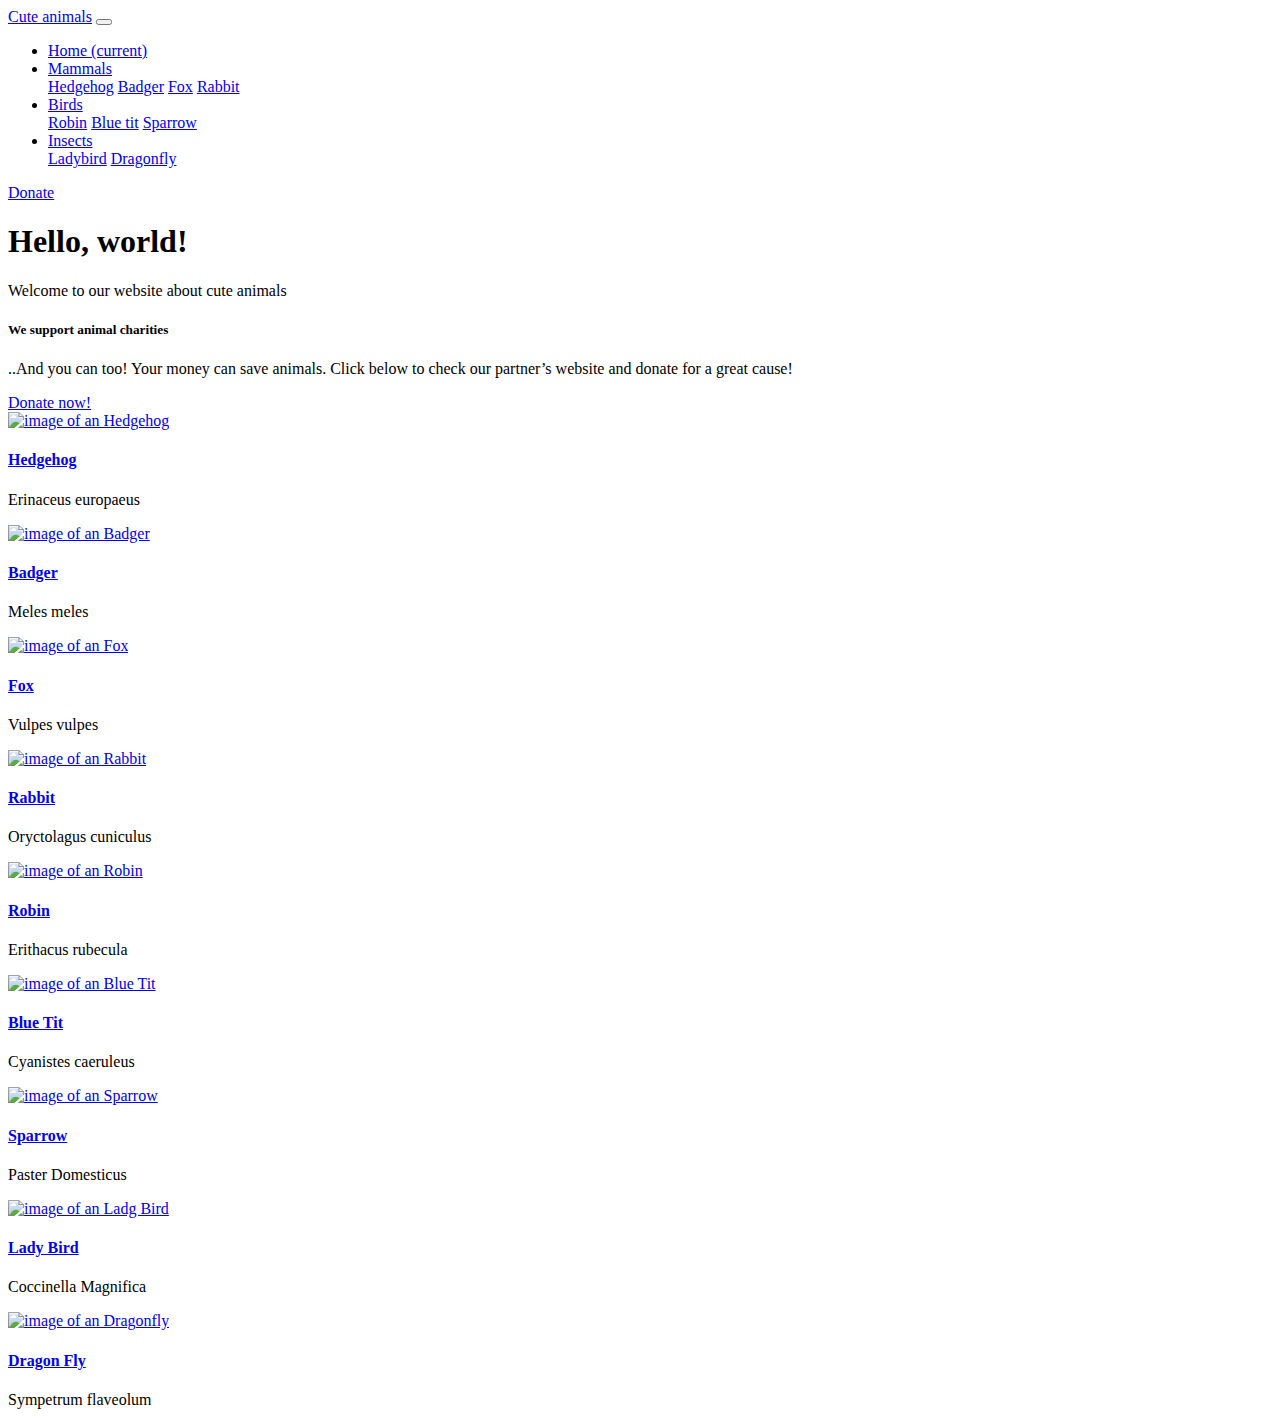
==== index.html @ fffb3750 "Update index.html" ====
<!doctype html>
<html lang="en">
<head>
<meta charset="UTF-8">
<meta name="viewport" content="width=device-width,initial-scale=1, shrink-to-fit=no"> 
	<link rel="stylesheet" href="css/bootstrap.min.css">
	<link href="css/styles.css" rel="stylesheet" type="text/css">
<title>Hello, world! </title>
</head>

<body>
	<nav class="navbar navbar-expand-lg navbar-light bg-light">
  <a class="navbar-brand" href="#">Cute animals</a>
  <button class="navbar-toggler" type="button" data-toggle="collapse" data-target="#navbarSupportedContent" aria-controls="navbarSupportedContent" aria-expanded="false" aria-label="Toggle navigation">
    <span class="navbar-toggler-icon"></span>
  </button>

  <div class="collapse navbar-collapse" id="navbarSupportedContent">
    <ul class="navbar-nav mr-auto">
      <li class="nav-item active">
        <a class="nav-link" href="#">Home <span class="sr-only">(current)</span></a>
      </li>
      
      <li class="nav-item dropdown">
        <a class="nav-link dropdown-toggle" href="#" id="navbarDropdown" role="button" data-toggle="dropdown" aria-haspopup="true" aria-expanded="false">
          Mammals
        </a>
        <div class="dropdown-menu" aria-labelledby="navbarDropdown">
          <a class="dropdown-item" href="#">Hedgehog</a>
          <a class="dropdown-item" href="#">Badger</a>
		  <a class="dropdown-item" href="#">Fox</a>
		  <a class="dropdown-item" href="#">Rabbit</a>
          
         
        </div>
      </li>
      <li class="nav-item dropdown">
        <a class="nav-link dropdown-toggle" href="#" id="navbarDropdown" role="button" data-toggle="dropdown" aria-haspopup="true" aria-expanded="false">
			Birds 
		  </a>
		  <div class="dropdown-menu" aria-labelledby="navbarDropdown">
		  <a class="dropdown-item" href="#">Robin</a>
		  <a class="dropdown-item" href="#">Blue tit</a>
		  <a class="dropdown-item" href="#">Sparrow</a>
		 </div>
      </li>
		<li class="nav-item dropdown">
		 <a class="nav-link dropdown-toggle" href="#" id="navbarDropdown" role="button" data-toggle="dropdown" aria-haspopup="true" aria-expanded="false">
			 Insects 
			</a>
			<div class="dropdown-menu" aria-labelledby="navbarDropdown">
			<a class="dropdown-item" href="#">Ladybird</a>
			<a class="dropdown-item" href="#">Dragonfly</a>
			</div>
		</li>
    </ul>
	  <a aria-role="button" class="btn btn-succes my-2 my-sm-0" href="http://www.egelbescherming.nl/steun-ons/word-donateur/" target="_blank">Donate</a>
  </div>
</nav>
	<header>
		<div class="jumbotron">
  <h1 class="display-4">Hello, world!</h1>
  <p class="lead"> Welcome to our website about cute animals</p>
</div>
	</header>
	<section class="container"> 
<div class="card">
  <div class="card-body">
    <h5 class="card-title">We support animal charities</h5>
    <p class="card-text">..And you can too! Your money can save animals. Click below to check our partner&rsquo;s website and donate for a great cause!</p>
    <a href="http://www.egelbescherming.nl/steun-ons/word-donateur/" class="btn btn-primary" target="_blank">Donate now!</a>
  </div>
</div>
	</section>
	<main><!-- Main grid --> 
	<div class="row">
		<div class="col">
			<a href="#">
			<img alt="image of an Hedgehog" class="" src="images/hedgehog.JPG">
			<h4>Hedgehog</h4>
			</a>
			<p>Erinaceus europaeus</p>
		</div>
		<div class="col">
			<a href="#">
			<img alt="image of an Badger" class="" src="images/badger.jpg">
			<h4>Badger</h4>
			</a>
			<p>Meles meles</p>
		</div>
		<div class="col">
			<a href="#">
			<img alt="image of an Fox" class="" src="images/fox.jpg">
			<h4>Fox</h4>
			</a>
			<p>Vulpes vulpes</p>
		</div>
		<div class="col">
			<a href="#">
			<img alt="image of an Rabbit" class="" src="images/rabbit.jpg">
			<h4>Rabbit</h4>
			</a>
			<p>Oryctolagus cuniculus</p>
		</div>
		<div class="col">
			<a href="#">
			<img alt="image of an Robin" class="" src="images/robin.jpg">
			<h4>Robin</h4>
			</a>
			<p>Erithacus rubecula</p>
		</div>
		<div class="col">
			<a href="#">
			<img alt="image of an Blue Tit" class="" src="images/bluetit.jpg">
			<h4>Blue Tit</h4>
			</a>
			<p>Cyanistes caeruleus</p>
		</div>
		<div class="col">
			<a href="#">
			<img alt="image of an Sparrow" class="" src="images/sparrow.jpg">
			<h4>Sparrow</h4>
			</a>
			<p>Paster Domesticus</p>
		</div>
		<div class="col">
			<a href="#">
			<img alt="image of an Ladg Bird" class="" src="images/ladybird.jpg">
			<h4>Lady Bird</h4>
			</a>
			<p>Coccinella Magnifica</p>
		</div>
		<div class="col">
			<a href="#">
			<img alt="image of an Dragonfly" class="" src="images/dragonfly.jpg">
			<h4>Dragon Fly</h4>
			</a>
			<p>Sympetrum flaveolum</p>
		</div>
		
		<div class="col"><!-- column 1 --> </div>
		<div class="col"><!-- column 2 --> </div>
		<div class="col"><!-- column 3 --> </div>
		<div class="col"><!-- column 4 --> </div>
		<div class="col"><!-- column 5 --> </div>
		<div class="col"><!-- column 6 --> </div>
		<div class="col"><!-- column 7 --> </div>
		<div class="col"><!-- column 8 --> </div>
		<div class="col"><!-- column 9 --> </div>
		
</div>
	
	</main>
	<footer><!-- And now the footer --> </footer>
	<!-- Optional JavaScript --> 
	<!-- jQuery first (Popper.js is included in the Bootstrap JS)then Bootstrap JS --> 
	
	<script src="js/jquery-3.4.1.slim.min.js"></script>
	<script src="js/bootstrap.bundle.min.js"></script>
</body>
</html>
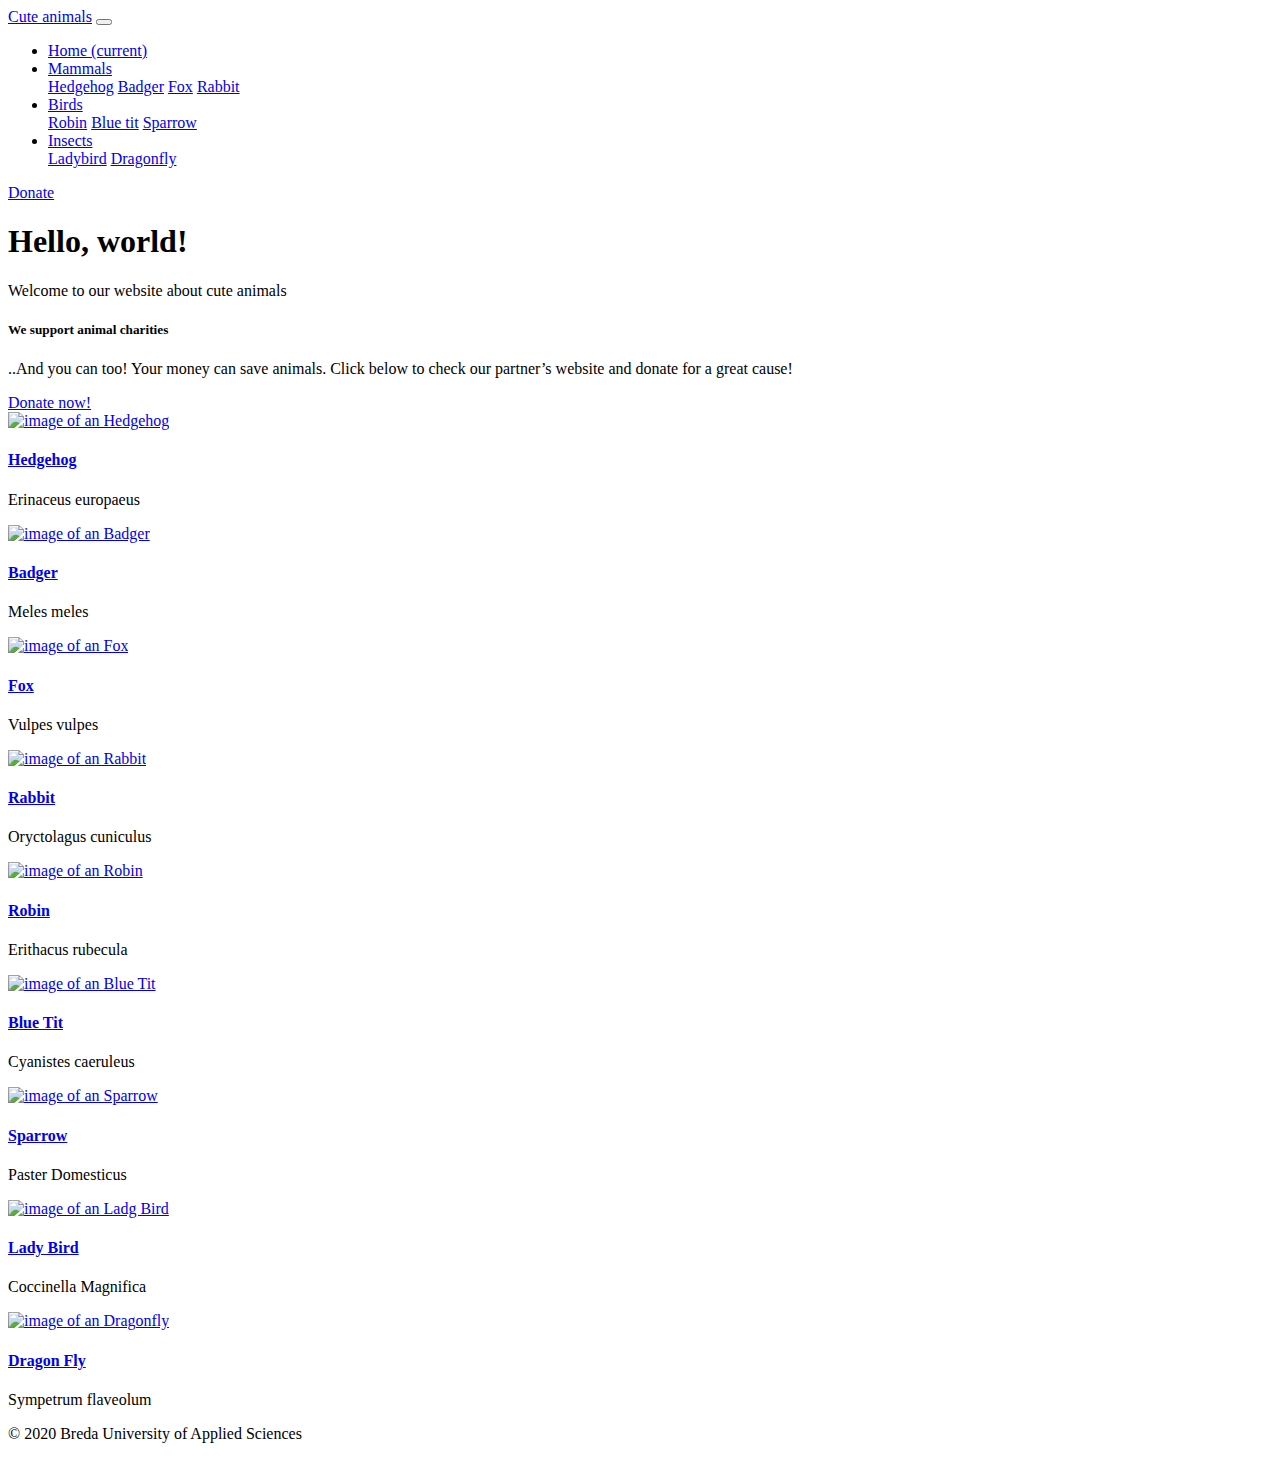
==== commit 819fc123: "Update index.html" ====
--- a/index.html
+++ b/index.html
@@ -9,7 +9,7 @@
 </head>
 
 <body>
-	<nav class="navbar navbar-expand-lg navbar-light bg-light">
+	<nav class="navbar navbar-expand-lg navbar-dark my-navbar">
   <a class="navbar-brand" href="#">Cute animals</a>
   <button class="navbar-toggler" type="button" data-toggle="collapse" data-target="#navbarSupportedContent" aria-controls="navbarSupportedContent" aria-expanded="false" aria-label="Toggle navigation">
     <span class="navbar-toggler-icon"></span>
@@ -58,7 +58,7 @@
   </div>
 </nav>
 	<header>
-		<div class="jumbotron">
+		<div class="jumbotron meadow-background">
   <h1 class="display-4">Hello, world!</h1>
   <p class="lead"> Welcome to our website about cute animals</p>
 </div>
@@ -73,85 +73,84 @@
 </div>
 	</section>
 	<main><!-- Main grid --> 
+<div class="container">		
 	<div class="row">
-		<div class="col">
+		
+		
+		
+		<div class="col-sm-6 col-md-4 col-lg-3">
 			<a href="#">
-			<img alt="image of an Hedgehog" class="" src="images/hedgehog.JPG">
+			<img alt="image of an Hedgehog" class="img-fluid" src="images/hedgehog.JPG">
 			<h4>Hedgehog</h4>
 			</a>
 			<p>Erinaceus europaeus</p>
 		</div>
-		<div class="col">
+	
+		<div class="col-sm-6 col-md-4 col-lg-3">
 			<a href="#">
-			<img alt="image of an Badger" class="" src="images/badger.jpg">
+			<img alt="image of an Badger" class="img-fluid" src="images/badger.jpg">
 			<h4>Badger</h4>
 			</a>
 			<p>Meles meles</p>
 		</div>
-		<div class="col">
+		<div class="col-sm-6 col-md-4 col-lg-3">
 			<a href="#">
-			<img alt="image of an Fox" class="" src="images/fox.jpg">
+			<img alt="image of an Fox" class="img-fluid" src="images/fox.jpg">
 			<h4>Fox</h4>
 			</a>
 			<p>Vulpes vulpes</p>
 		</div>
-		<div class="col">
+		<div class="col-sm-6 col-md-4 col-lg-3">
 			<a href="#">
-			<img alt="image of an Rabbit" class="" src="images/rabbit.jpg">
+			<img alt="image of an Rabbit" class="img-fluid" src="images/rabbit.jpg">
 			<h4>Rabbit</h4>
 			</a>
 			<p>Oryctolagus cuniculus</p>
 		</div>
-		<div class="col">
+		<div class="col-sm-6 col-md-4 col-lg-3">
 			<a href="#">
-			<img alt="image of an Robin" class="" src="images/robin.jpg">
+			<img alt="image of an Robin" class="img-fluid" src="images/robin.jpg">
 			<h4>Robin</h4>
 			</a>
 			<p>Erithacus rubecula</p>
 		</div>
-		<div class="col">
+		<div class="col-sm-6 col-md-4 col-lg-3">
 			<a href="#">
-			<img alt="image of an Blue Tit" class="" src="images/bluetit.jpg">
+			<img alt="image of an Blue Tit" class="img-fluid" src="images/bluetit.jpg">
 			<h4>Blue Tit</h4>
 			</a>
 			<p>Cyanistes caeruleus</p>
 		</div>
-		<div class="col">
+		<div class="col-sm-6 col-md-4 col-lg-3">
 			<a href="#">
-			<img alt="image of an Sparrow" class="" src="images/sparrow.jpg">
+			<img alt="image of an Sparrow" class="img-fluid" src="images/sparrow.jpg">
 			<h4>Sparrow</h4>
 			</a>
 			<p>Paster Domesticus</p>
 		</div>
-		<div class="col">
+		<div class="col-sm-6 col-md-4 col-lg-3">
 			<a href="#">
-			<img alt="image of an Ladg Bird" class="" src="images/ladybird.jpg">
+			<img alt="image of an Ladg Bird" class="img-fluid" src="images/ladybird.jpg">
 			<h4>Lady Bird</h4>
 			</a>
 			<p>Coccinella Magnifica</p>
 		</div>
-		<div class="col">
+		<div class="col-sm-6 col-md-4 col-lg-3">
 			<a href="#">
-			<img alt="image of an Dragonfly" class="" src="images/dragonfly.jpg">
+			<img alt="image of an Dragonfly" class="img-fluid" src="images/dragonfly.jpg">
 			<h4>Dragon Fly</h4>
 			</a>
 			<p>Sympetrum flaveolum</p>
 		</div>
 		
-		<div class="col"><!-- column 1 --> </div>
-		<div class="col"><!-- column 2 --> </div>
-		<div class="col"><!-- column 3 --> </div>
-		<div class="col"><!-- column 4 --> </div>
-		<div class="col"><!-- column 5 --> </div>
-		<div class="col"><!-- column 6 --> </div>
-		<div class="col"><!-- column 7 --> </div>
-		<div class="col"><!-- column 8 --> </div>
-		<div class="col"><!-- column 9 --> </div>
 		
+	</div>	
 </div>
 	
 	</main>
-	<footer><!-- And now the footer --> </footer>
+	<footer class="jumbotron mb-0 text-right meadow-background"> 
+		<p>&copy; 2020 Breda University of Applied Sciences</p>
+			</footer>
 	<!-- Optional JavaScript --> 
 	<!-- jQuery first (Popper.js is included in the Bootstrap JS)then Bootstrap JS --> 
 	
